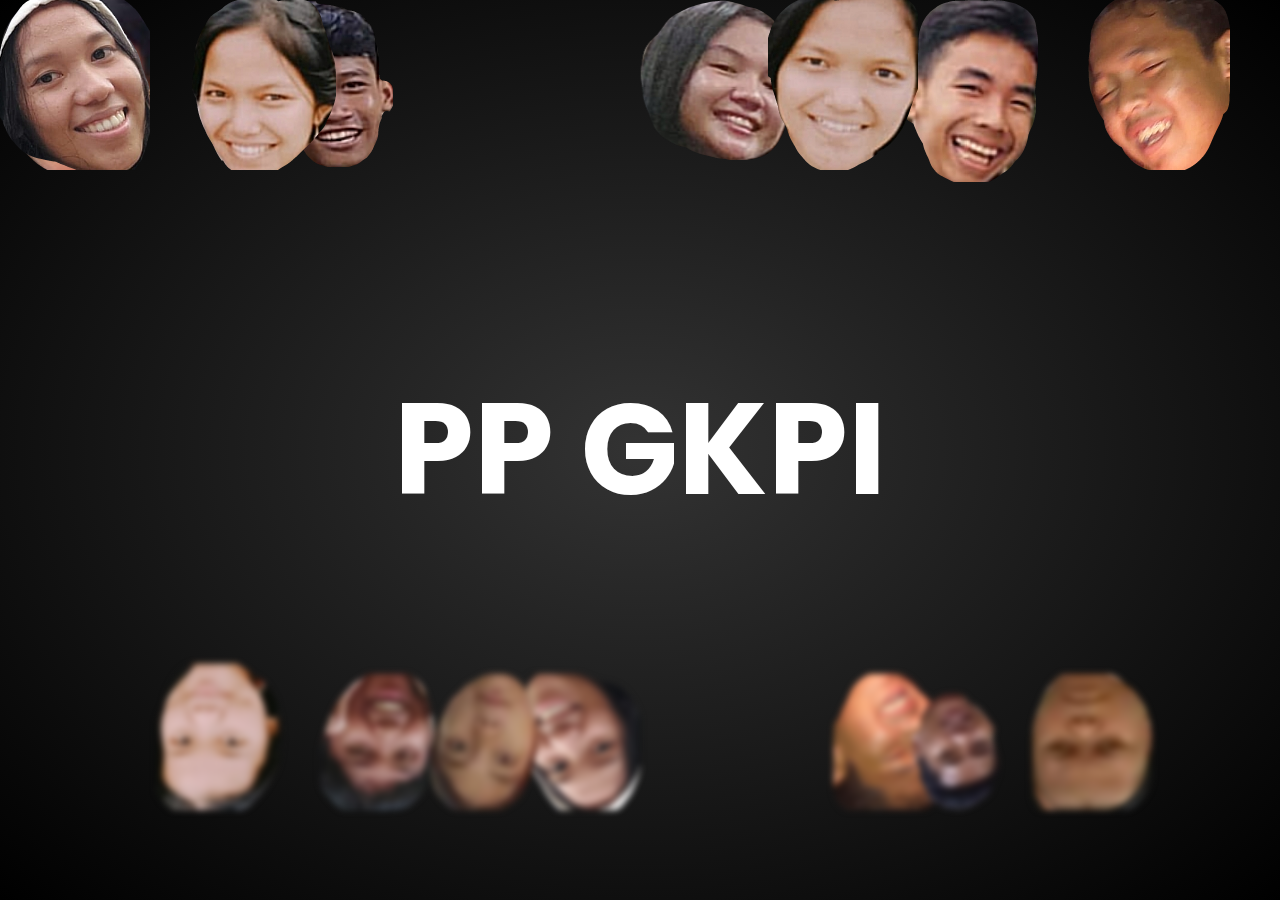
==== BerburuPahala.html @ 6ea41f89 "Add files via upload" ====
<!DOCTYPE html>
<html>
    <head>
        <title>leaves animation </title>
		
		<style type="text/css" >
		@import url('https://fonts.googleapis.com/css2?family=Poppins:wght@200,300,400,500,600,700,800,900&display=swap');
*
{
	margin: 0;
	padding: 0;
	box-sizing: border-box;
	font-family: 'Poppins', sans-serif;
}

section{
    position:relative;
    width: 100%;
    height: 100vh;
    background: radial-gradient(#333,#000);
    overflow:hidden;
    display: flex;
    justify-content: center;
    align-items: center;
}
section h2{

    color: #fff;
    font-size: 8em;
    text-transform: uppercase;
}

section .set
{
    position: absolute;
    width: 100%;
    height: 100%;
    top: 0;
    left: 0;
    pointer-events: none;
}

section .set div
{
    position: absolute;
    display: block;
}

section .set div:nth-child(1)
{
    left: 20% ;
    animation: animate 15s linear infinite ;
    animation-delay: -7s;

}


section .set div:nth-child(2)
{
    left: 50% ;
    animation: animate 20s linear infinite ;
    animation-delay: -5s;

}


section .set div:nth-child(3)
{
    left: 70% ;
    animation: animate 20s linear infinite ;
    animation-delay: 0s;

}

section .set div:nth-child(4)
{
    left: 0% ;
    animation: animate 15s linear infinite ;
    animation-delay: -5s;

}

section .set div:nth-child(5)
{
    left: 85% ;
    animation: animate 18s linear infinite ;
    animation-delay: -10s;

}

section .set div:nth-child(6)
{
    left: 0% ;
    animation: animate 12s linear infinite ;
    

}

section .set div:nth-child(7)
{
    left: 15% ;
    animation: animate 14s linear infinite ;
    

}


section .set div:nth-child(8)
{
    left: 60% ;
    animation: animate 15s linear infinite ;
    animation-delay: -10s;

}






@keyframes animate
{ 
    0%
    {   
    opacity:0;
    top:-10%;
    transform: translateX(20px) rotate(0deg);
    } 

    10%

    {
    opacity: 1;

    }

    20%
    {
    transform: translateX(-20px) rotate(45deg);
    }


    40%

    {
    transform: translateX(-20px) rotate(90deg);
    }

    60%
    {
    transform: translateX(20px) rotate(180deg);
    }   


    80%
    {
    transform: translateX(-20px) rotate(180deg);
    }


    100%
    {
    top:110%;
    transform: translateX(-20px) rotate(225deg);
    }

}

.set2
{
    transform: scale(2) rotate(180deg);
    filter: blur(2px);

}


.set3
{
    transform: scale(0.8) rotate(180deg);
    filter: blur(4px);

}
		
		</style>
		
    </head>

    <body>
        <section>
       <h2> PP GKPI </h2>
       <div class="set">
          <div><img src="leaves1.png"></div> 
          <div><img src="leaves2.png"></div>
          <div><img src="leaves3.png"></div>
          <div><img src="leaves4.png"></div>
          <div><img src="leaves5.png"></div> 
          <div><img src="leaves6.png"></div>
          <div><img src="leaves7.png"></div>
          <div><img src="leaves8.png"></div>
         
       </div>

       <div class="set set2">
        <div><img src="leaves9.png"></div> 
        <div><img src="leaves10.png"></div>
        <div><img src="leaves11.png"></div>
        <div><img src="leaves12.png"></div>
        <div><img src="leaves1.png"></div> 
        <div><img src="leaves13.png"></div>
        <div><img src="leaves3.png"></div>
        <div><img src="leaves4.png"></div>
    </div>

    <div class="set set3">
        <div><img src="leaves5.png"></div> 
        <div><img src="leaves6.png"></div>
        <div><img src="leaves13.png"></div>
        <div><img src="leaves8.png"></div>
        <div><img src="leaves9.png"></div> 
        <div><img src="leaves14.png"></div>
        <div><img src="leaves11.png"></div>
        <div><img src="leaves12.png"></div>
    </div>
    </section>
    </body>
</html>
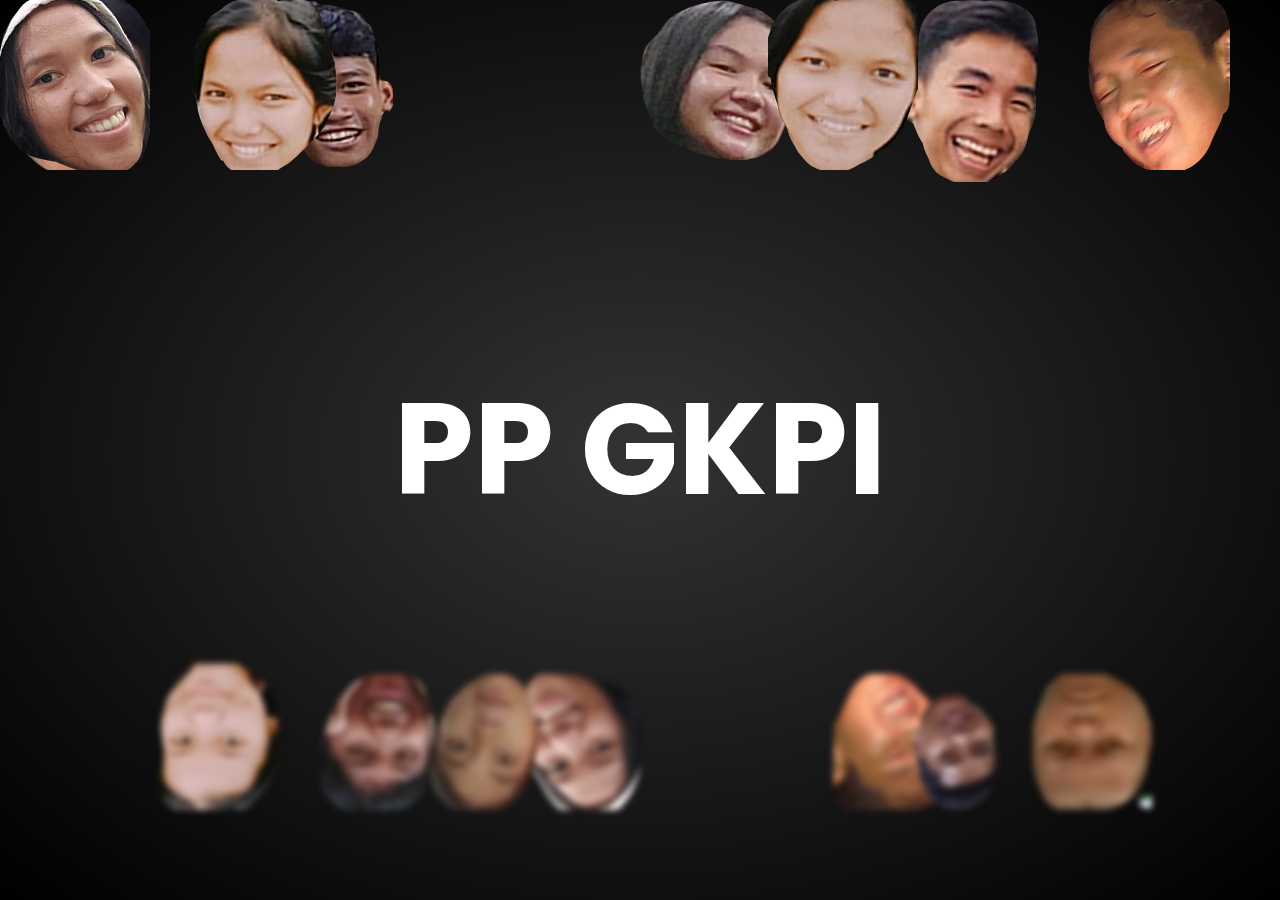
==== commit 616599ae: "Update BerburuPahala.html" ====
--- a/BerburuPahala.html
+++ b/BerburuPahala.html
@@ -215,7 +215,7 @@
         <div><img src="leaves5.png"></div> 
         <div><img src="leaves6.png"></div>
         <div><img src="leaves13.png"></div>
-        <div><img src="leaves8.png"></div>
+        <div><img src="leaves15.png"></div>
         <div><img src="leaves9.png"></div> 
         <div><img src="leaves14.png"></div>
         <div><img src="leaves11.png"></div>
@@ -223,4 +223,4 @@
     </div>
     </section>
     </body>
-</html>+</html>
